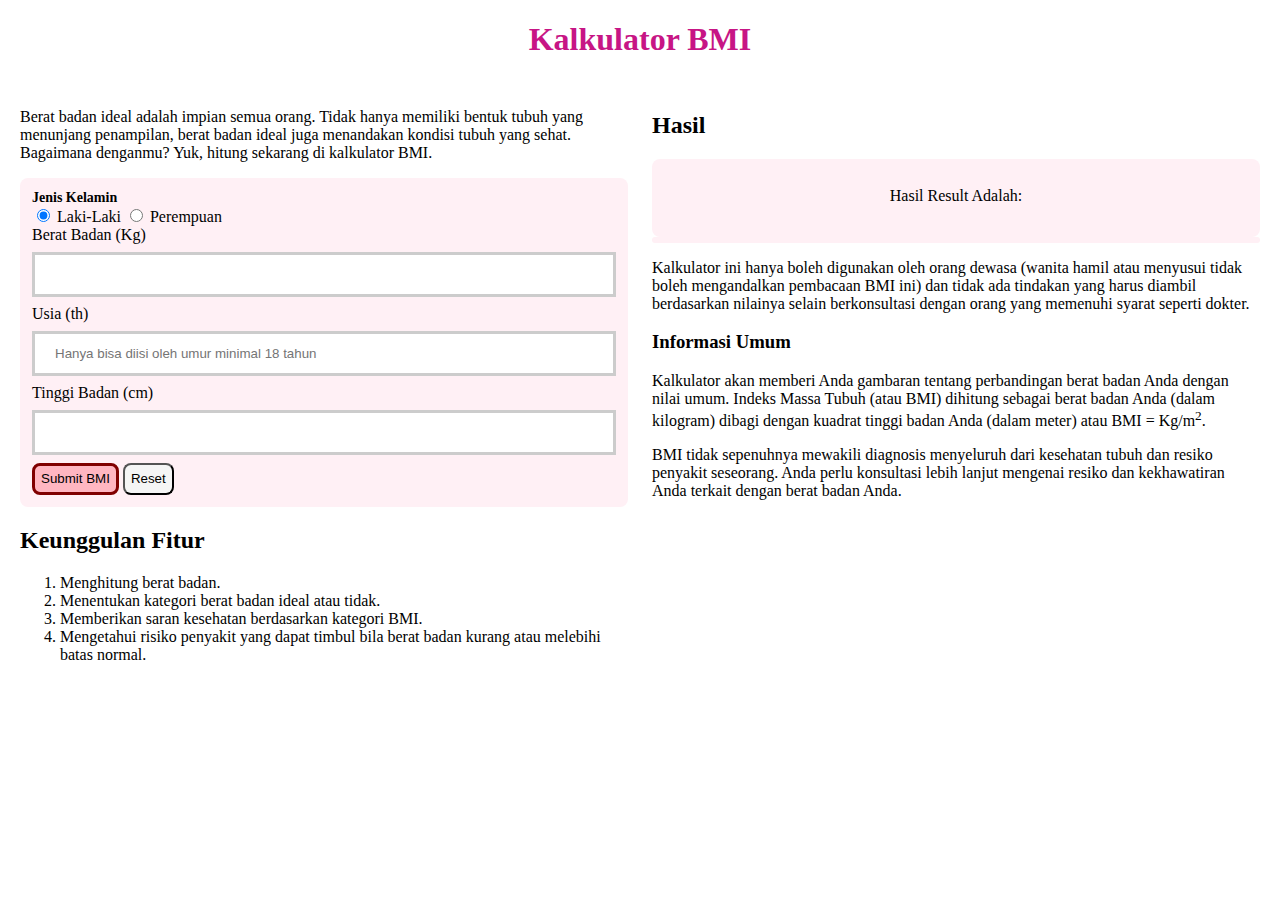
==== BMI.html @ d8e254ef "update web" ====
<!DOCTYPE html>
<html lang="en">

<head>
    <meta charset="UTF-8">
    <meta name="viewport" content="width=device-width, initial-scale=1.0">
    <title>HAMBURGER WEBSITE</title>
     <!--Tautkan dengan file CSS-->
    <link rel="stylesheet" href="css/BMI.css">
</head>

<body>
    <!-- Main Tittle -->
    <header class="main-title">
        <h1>Kalkulator BMI</h1>
    </header>

<main>
    <!-- Left Content -->
    <section class="main-content">
        <!-- Main Article -->
        <article>
            <p>Berat badan ideal adalah impian semua orang. Tidak hanya memiliki bentuk tubuh yang menunjang penampilan, berat badan ideal juga menandakan kondisi tubuh yang sehat. Bagaimana denganmu? Yuk, hitung sekarang di kalkulator BMI.</p>
        </article>

        <!-- Calculator Form Section-->
        <section>
            <form id="bmi-form" onsubmit="calculateBMI(event)">
                <div>
                    <div class="input-title">Jenis Kelamin</div>
                    <input type="radio" id="selection-man" name="gender" checked>
                    <label for="selection-man">Laki-Laki</label>
                    <input type="radio" id="selection-woman" name="gender">
                    <label for="selection-woman">Perempuan</label>
                </div>
                <div>
                    <label for="input-berat-badan">Berat Badan (Kg)</label>
                    <input type="number" id="input-berat-badan" required>
                </div>
                <div>
                    <label for="input-usia">Usia (th)</label>
                    <input type="number" id="input-usia" required min="18" placeholder="Hanya bisa diisi oleh umur minimal 18 tahun">
                </div>
                <div>
                    <label for="input-tinggi-badan">Tinggi Badan (cm)</label>
                    <input type="number" id="input-tinggi-badan" required>
                </div>
                <div>
                    <button type="submit" class="button submit">Submit BMI</button>
                    <button type="reset" class="button reset">Reset</button>
                </div>
            </form>
        </section>

        <!-- Features Section -->
            <section>
                <header>
                    <h2>Keunggulan Fitur</h2>
                </header>

                <article>
                    <ol>
                        <li>Menghitung berat badan.</li>
                        <li>Menentukan kategori berat badan ideal atau tidak.</li>
                        <li>Memberikan saran kesehatan berdasarkan kategori BMI.</li>
                        <li>Mengetahui risiko penyakit yang dapat timbul bila berat badan kurang atau melebihi batas normal.</li>
                    </ol>
                </article>
            </section>
    </section>

    <!-- Right Content -->
    <section class="main-content">
        <!-- Result Article -->
            <article>
                <header>
                    <h2>Hasil</h2>
                </header>

                <!-- Result Section -->
                    <section class="result-section">
                        <p>Hasil Result Adalah:</p>
                        <h2 id="bmi-result"></h2>
                        <p id="bmi-category"></p>
                    </section>
            </article>

        <!-- Result Disease Article -->
            <article>
                <header id="risk-title" class="hidden">
                    <h3>Risiko Penyakit</h3>
                </header>

                <!-- Result Disease Section -->
                    <section class="result-disease">
                        <p id="risk-message" class="hidden"></p>
                    </section>
            </article>

        <!-- Caution Article -->
            <article>
                <p>Kalkulator ini hanya boleh digunakan oleh orang dewasa (wanita hamil atau menyusui tidak boleh mengandalkan pembacaan BMI ini) dan tidak ada tindakan yang harus diambil berdasarkan nilainya selain berkonsultasi dengan orang yang memenuhi syarat seperti dokter.</p>
            </article>
    
        <!-- General Information -->
            <section class="general-info">
                <h3>Informasi Umum</h3>
                <p>Kalkulator akan memberi Anda gambaran tentang perbandingan berat badan Anda dengan nilai umum. Indeks Massa Tubuh (atau BMI) dihitung sebagai berat badan Anda (dalam kilogram) dibagi dengan kuadrat tinggi badan Anda (dalam meter) atau BMI = Kg/m<sup>2</sup>.</p>
                <article>
                    <p>BMI tidak sepenuhnya mewakili diagnosis menyeluruh dari kesehatan tubuh dan resiko penyakit seseorang. Anda perlu konsultasi lebih lanjut mengenai resiko dan kekhawatiran Anda terkait dengan berat badan Anda.</p>
                </article>
            </section>
    </section>
</main>

<!--Tautkan dengan file JavaScript-->
<script src="BMI.js"></script>

</body>
</html>
---- css/BMI.css ----
/* ini css */

.main-title {
    text-align: center;
    color: mediumvioletred;
}

main{
    display: flex;
    justify-content: space-around;
}

.main-content {
    flex: 1;
    padding: 12px;
}

.input-title {
    font-size: 14px;
    font-weight: bold;
}

form {
    border: 1px;
    padding: 12px;
    background-color: lavenderblush;
    border-radius: 8px;
}

.button {
    height: 32px;
    border-radius: 8px;
}

.submit{
    background-color: lightpink;
    border: 3px solid maroon;
}

.reset{
    border-radius: 8px;
    background-color: whitesmoke;
}

input[type=number] {
    width: 100%;
    padding: 12px 20px;
    margin: 8px 0;
    box-sizing: border-box;
    border: 3px solid #ccc;
    -webkit-transition: 0.5s;
    transition: 0.5s;
    outline: none;
  }
  
  input[type=number]:focus {
    border: 3px solid red;
  }

  .result-section {
    text-align: center;
    background-color: lavenderblush;
    border-radius: 8px;
    padding: 12px;
  }

  .hidden {
    display: none;
  }

.result-disease {
    background-color: lavenderblush;
    border-radius: 8px;
    padding: 6px;
    padding-top: 0;

}
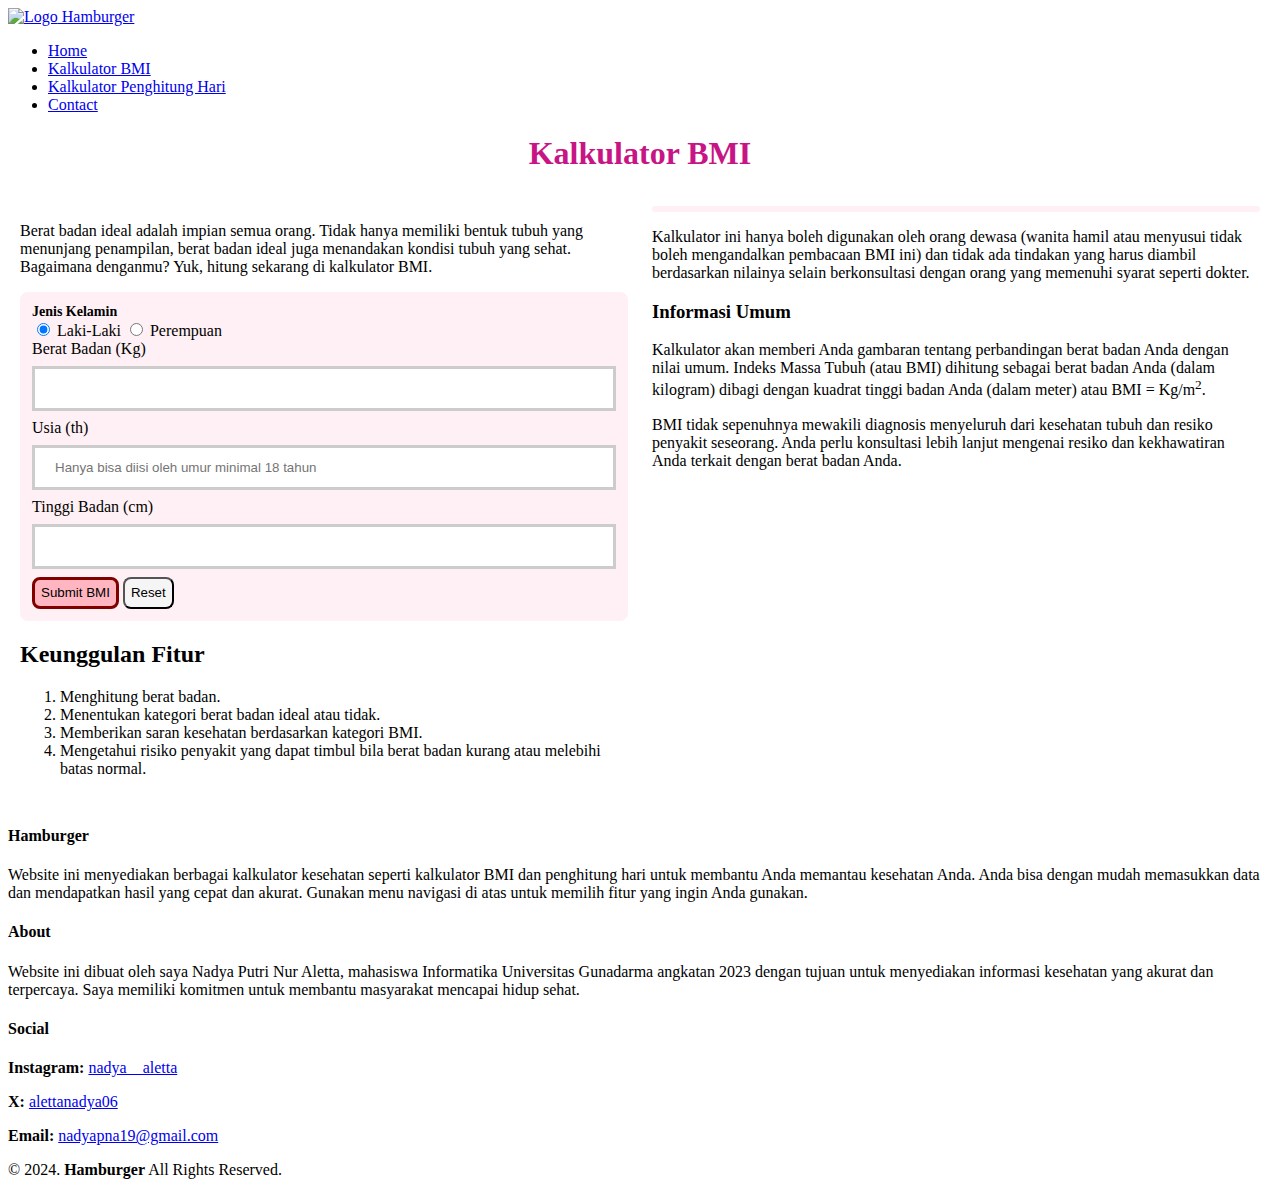
==== commit 8959d218: "new upload" ====
--- a/BMI.html
+++ b/BMI.html
@@ -6,10 +6,30 @@
     <meta name="viewport" content="width=device-width, initial-scale=1.0">
     <title>HAMBURGER WEBSITE</title>
      <!--Tautkan dengan file CSS-->
-    <link rel="stylesheet" href="css/BMI.css">
+    <link rel="stylesheet" href="css/BMI.css"> <!--CSS BMI-->
 </head>
 
 <body>
+    <!-- Tempat menu kembali ke halaman utama -->
+    <nav>
+        <div class="wrapper-1">
+            <div class="logo">
+                <a href="utama.html">
+                    <img src="C:\Users\nadyaaletta\OneDrive\HAMBURGER KALKULATOR\Kalkulator BMI 8-07-24\logo_website_hamburger_calculator-removebg-preview.png" alt="Logo" class="logo-image">
+                    Hamburger
+                </a>
+            </div>
+            <div class="menu">
+                <ul>
+                    <li><a href="utama.html">Home</a></li>
+                    <li><a href="BMI.html">Kalkulator BMI</a></li>
+                    <li><a href="penghitung-hari.html">Kalkulator Penghitung Hari</a></li>
+                    <li><a href="#contact">Contact</a></li>
+                </ul>
+            </div>
+        </div>
+    </nav>
+
     <!-- Main Tittle -->
     <header class="main-title">
         <h1>Kalkulator BMI</h1>
@@ -73,12 +93,12 @@
     <section class="main-content">
         <!-- Result Article -->
             <article>
-                <header>
+                <header class="hidden">
                     <h2>Hasil</h2>
                 </header>
 
                 <!-- Result Section -->
-                    <section class="result-section">
+                    <section class="result-section hidden">
                         <p>Hasil Result Adalah:</p>
                         <h2 id="bmi-result"></h2>
                         <p id="bmi-category"></p>
@@ -116,5 +136,32 @@
 <!--Tautkan dengan file JavaScript-->
 <script src="BMI.js"></script>
 
+<!--Untuk Contact-->
+<div id="contact">
+    <div class="wrapper">
+        <div class="footer">
+            <div class="footer-section">
+                <h4>Hamburger</h4>
+                <p>Website ini menyediakan berbagai kalkulator kesehatan seperti kalkulator BMI dan penghitung hari untuk membantu Anda memantau kesehatan Anda. Anda bisa dengan mudah memasukkan data dan mendapatkan hasil yang cepat dan akurat. Gunakan menu navigasi di atas untuk memilih fitur yang ingin Anda gunakan.</p>
+            </div>
+            <div class="footer-section">
+                <h4>About</h4>
+                <p>Website ini dibuat oleh saya Nadya Putri Nur Aletta, mahasiswa Informatika Universitas Gunadarma angkatan 2023 dengan tujuan untuk menyediakan informasi kesehatan yang akurat dan terpercaya. Saya memiliki komitmen untuk membantu masyarakat mencapai hidup sehat.</p>
+            </div>
+            <div class="footer-section">
+                <h4>Social</h4>
+                <p><b>Instagram: </b><a href="https://www.instagram.com/nadya__aletta?igsh=eW05NmNlMjdjOHBl">nadya__aletta</a></p>
+                <p><b>X: </b><a href="https://x.com/alettanadya06?t=JUtErwRWLAMRfXanV5kizw&s=08">alettanadya06</a></p>
+                <p><b>Email: </b><a href="mailto:nadyapna19@gmail.com?subject=Halo&body=Ini%20adalah%20isi%20email">nadyapna19@gmail.com</a></p>
+            </div>
+        </div>
+    </div>
+</div>
+
+<div id="copyright">
+    <div class="wrapper">
+        &copy; 2024. <b>Hamburger</b> All Rights Reserved.
+    </div>
+</div>
 </body>
 </html>